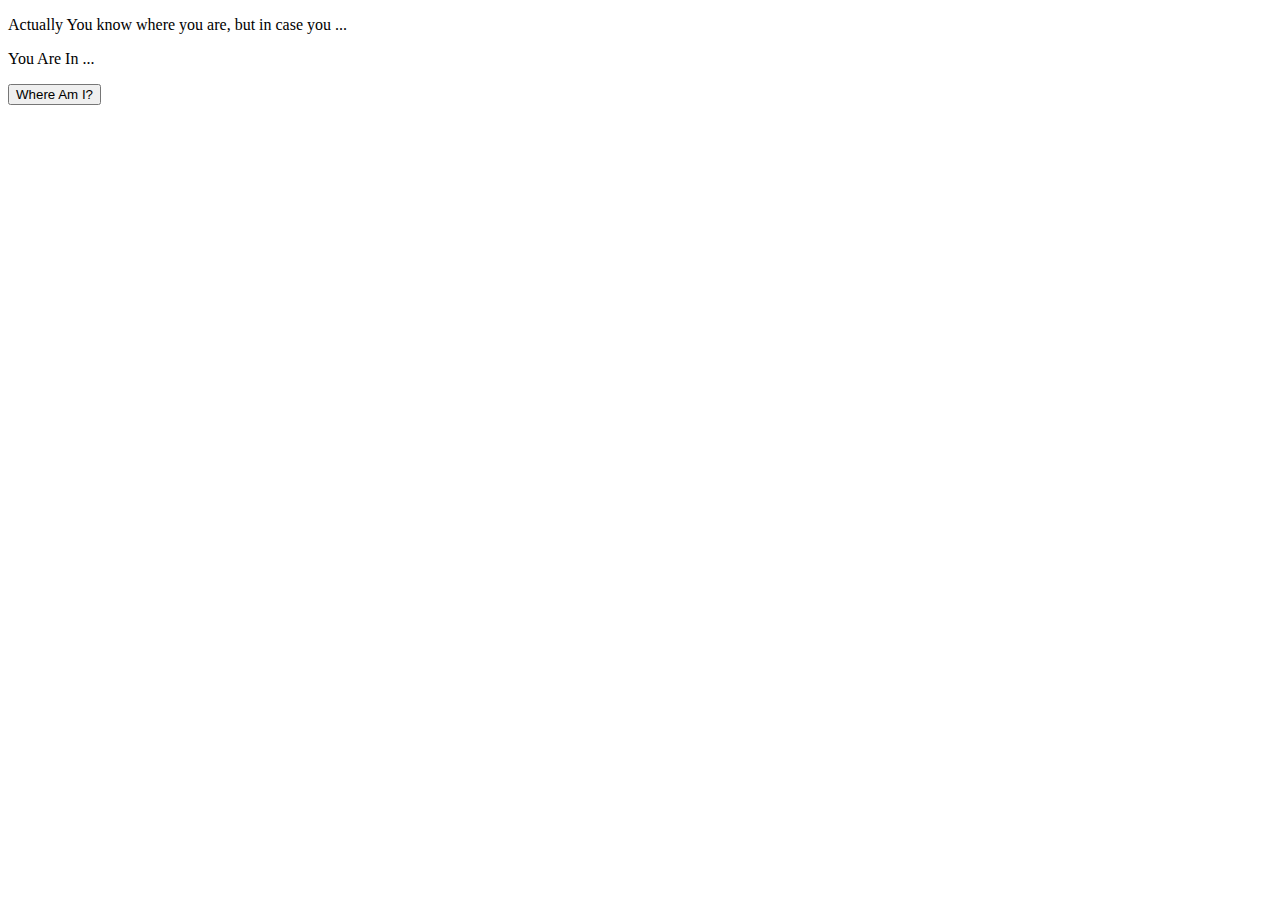
==== whereAmI/index.html @ f4f1bcf8 "simple web structure" ====
<!DOCTYPE html>
<html lang="en">
	<head>
		<meta charset="UTF-8" />
		<meta name="viewport" content="width=device-width, initial-scale=1.0" />
		<title>Where Am I?</title>
		<link rel="stylesheet" href="style.css" />
	</head>
	<body>
		<main>
			<p class="title">Actually You know where you are, but in case you ...</p>
			<p class="teller">You Are In <span class="place">...</span></p>
			<button>Where Am I?</button>
		</main>
		<script src="script.js"></script>
	</body>
</html>
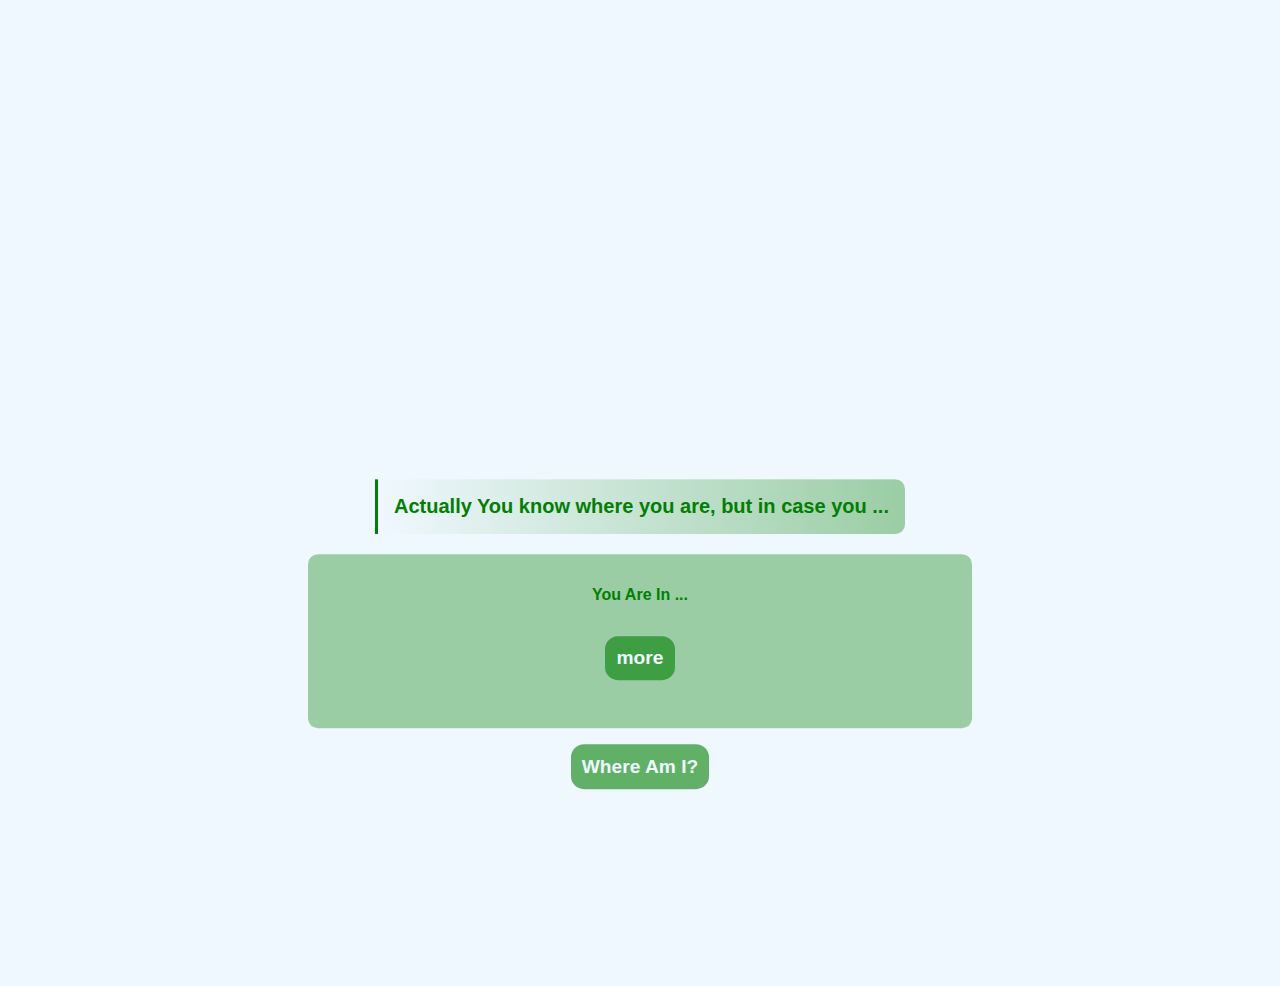
==== commit d0b961cd: "update structure" ====
--- a/whereAmI/index.html
+++ b/whereAmI/index.html
@@ -9,8 +9,12 @@
 	<body>
 		<main>
 			<p class="title">Actually You know where you are, but in case you ...</p>
-			<p class="teller">You Are In <span class="place">...</span></p>
-			<button>Where Am I?</button>
+			<div class="teller">
+				<p>You Are In <span class="place">...</span></p>
+				<button class="more-btn hidden">more</button>
+				<p class="more"></p>
+			</div>
+			<button class="ask-btn">Where Am I?</button>
 		</main>
 		<script src="script.js"></script>
 	</body>
--- a/whereAmI/style.css
+++ b/whereAmI/style.css
@@ -0,0 +1,48 @@
+body {
+	color: green;
+	background-color: aliceblue;
+	font-family: sans-serif;
+}
+
+main {
+	margin-top: 50%;
+	transform: translateY(-50%);
+	display: flex;
+	flex-direction: column;
+	align-items: center;
+	justify-content: space-around;
+}
+
+.title {
+	padding: 1rem;
+	font-weight: 700;
+	font-size: 20px;
+	border-left: 3px solid green;
+	border-radius: 0px 10px 10px 0px;
+	background: linear-gradient(to left, rgba(0, 128, 0, 0.357), aliceblue);
+}
+
+.teller {
+	padding: 1rem;
+	background-color: rgba(0, 128, 0, 0.357);
+	font-weight: 700;
+	text-align: center;
+	width: 50%;
+	border-radius: 10px;
+}
+
+button {
+	padding: 0.7rem;
+	margin: 1rem;
+	background-color: rgba(0, 128, 0, 0.6);
+	color: aliceblue;
+	font-weight: 900;
+	font-size: larger;
+	border: none;
+	border-radius: 13px;
+	cursor: pointer;
+}
+
+button:hover {
+	background-color: rgba(0, 128, 0, 0.5);
+}
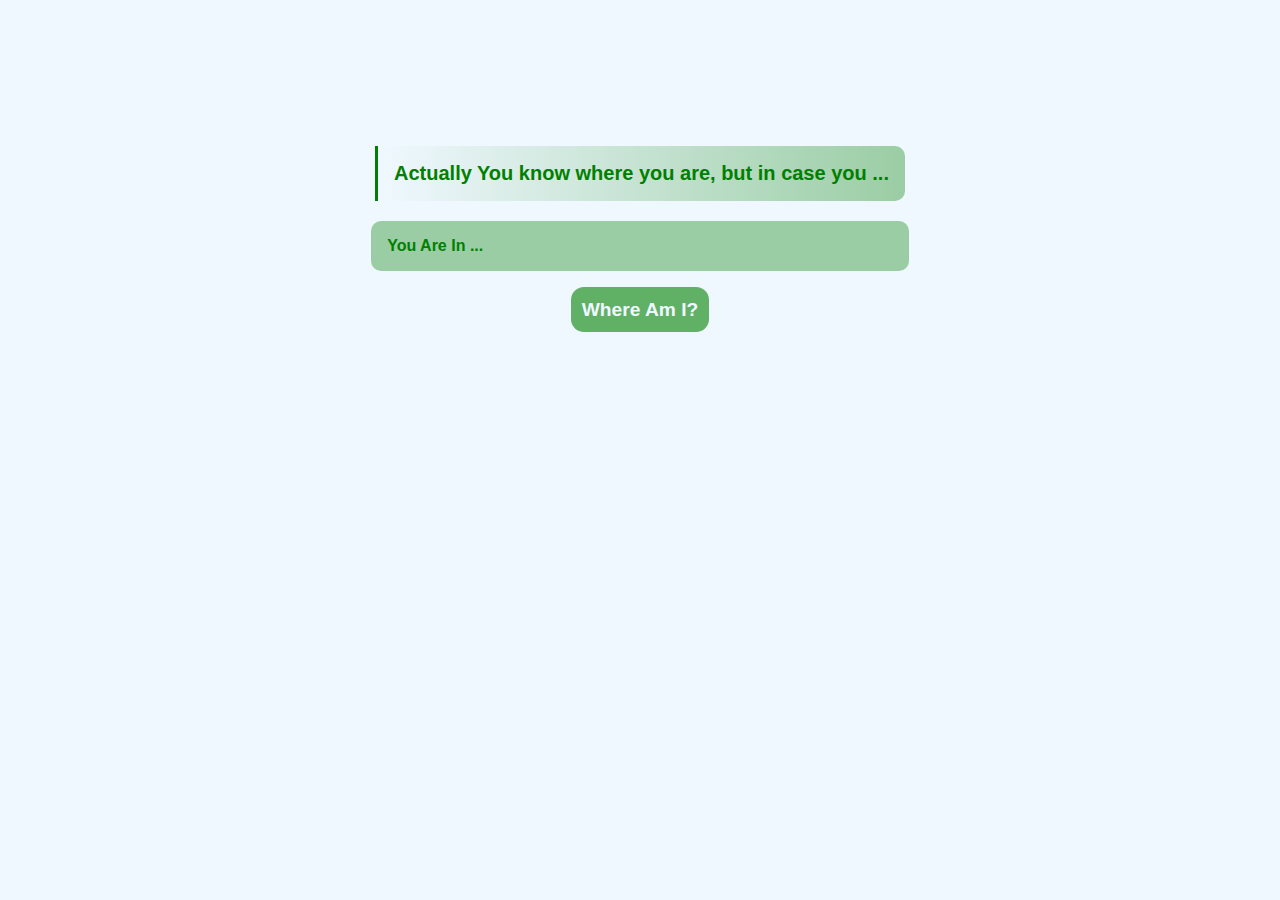
==== commit aaff86a9: "last update" ====
--- a/whereAmI/index.html
+++ b/whereAmI/index.html
@@ -9,9 +9,9 @@
 	<body>
 		<main>
 			<p class="title">Actually You know where you are, but in case you ...</p>
-			<div class="teller">
-				<p>You Are In <span class="place">...</span></p>
-				<button class="more-btn hidden">more</button>
+			<div class="teller" id="teller">
+				<p class="result">You Are In <span class="place">...</span></p>
+				<button class="more-btn hidden" id="moreBtn">more</button>
 				<p class="more"></p>
 			</div>
 			<button class="ask-btn">Where Am I?</button>
--- a/whereAmI/style.css
+++ b/whereAmI/style.css
@@ -2,11 +2,13 @@
 	color: green;
 	background-color: aliceblue;
 	font-family: sans-serif;
+	box-sizing: border-box;
 }
 
 main {
-	margin-top: 50%;
-	transform: translateY(-50%);
+	margin-top: 10%;
+	margin-left: 50%;
+	transform: translate(-50%);
 	display: flex;
 	flex-direction: column;
 	align-items: center;
@@ -23,26 +25,53 @@
 }
 
 .teller {
-	padding: 1rem;
+	padding: 0 1rem;
+	display: flex;
+	justify-content: space-between;
+	align-items: center;
 	background-color: rgba(0, 128, 0, 0.357);
-	font-weight: 700;
-	text-align: center;
-	width: 50%;
+	width: 80%;
 	border-radius: 10px;
 }
 
-button {
-	padding: 0.7rem;
-	margin: 1rem;
+.teller-error {
+	padding: 1rem;
+	color: aliceblue;
+	background-color: rgba(0, 0, 0, 0.357);
+	width: 80%;
+	border-radius: 10px;
+}
+
+.result {
+	font-weight: 700;
+}
+
+.more-btn {
+	height: 50%;
+	padding: 0.5rem 0.7rem;
+	font-size: small;
+}
+
+.ask-btn,
+.more-btn {
 	background-color: rgba(0, 128, 0, 0.6);
 	color: aliceblue;
-	font-weight: 900;
-	font-size: larger;
 	border: none;
 	border-radius: 13px;
 	cursor: pointer;
 }
 
+.ask-btn {
+	padding: 0.7rem;
+	margin: 1rem;
+	font-weight: 900;
+	font-size: larger;
+}
+
 button:hover {
 	background-color: rgba(0, 128, 0, 0.5);
 }
+
+.hidden {
+	opacity: 0;
+}
